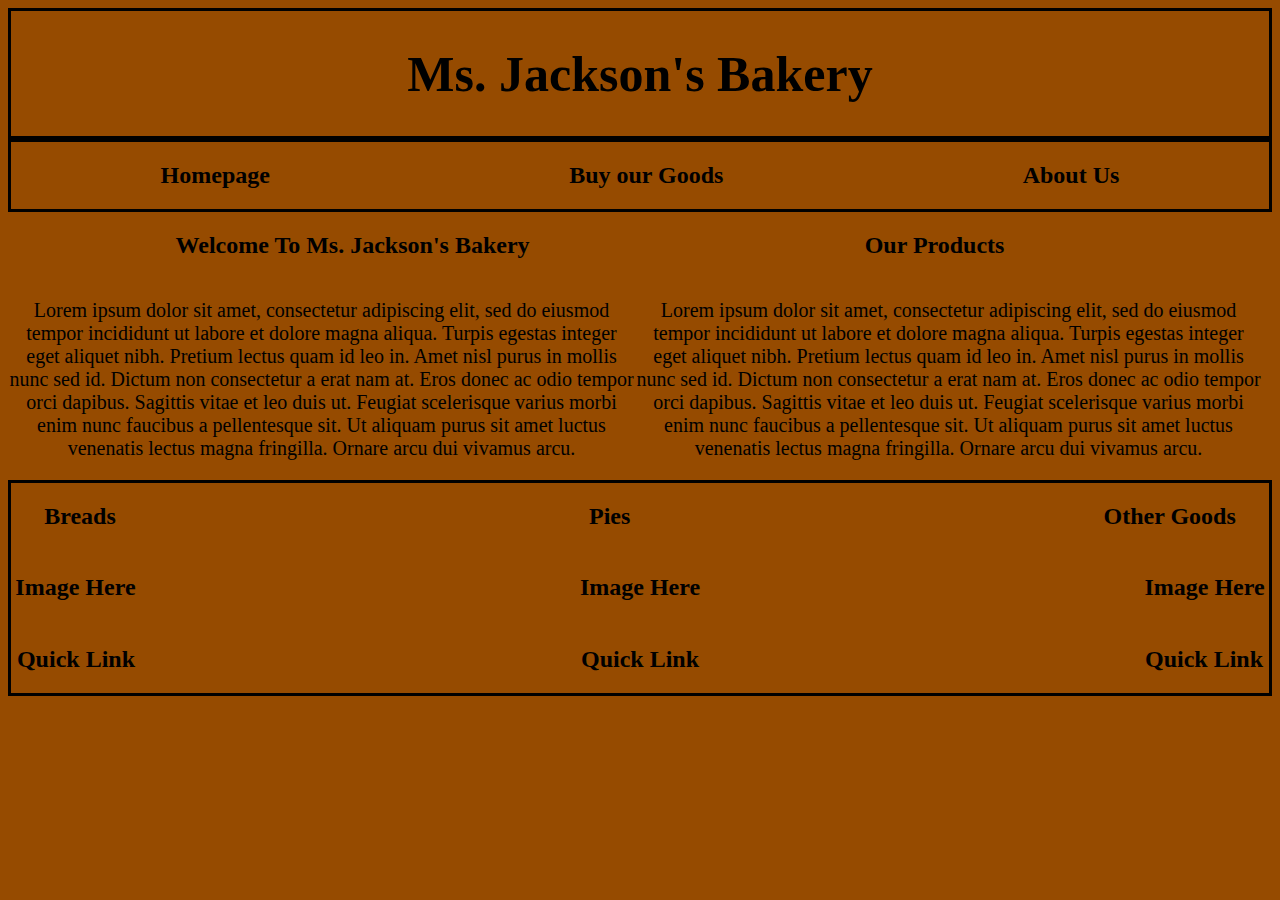
==== index.html @ 4719ad6e "hgk" ====
<!DOCTYPE html>
<html>
<head>
	<link rel="stylesheet" type="text/css" href="stuff.css">
</head>
<body>

<div class="container">
	<h1> Ms. Jackson's Bakery </h1>
</div>

<div class="container2">
	<h2>Homepage</h2>
	<h2>Buy our Goods</h2>
	<h2>About Us</h2>
</div>

<div class="container3">
	<h2>Welcome To Ms. Jackson's Bakery</h2>
	<h2></h2>
	<h2>Our Products</h2>
</div>

<div class="container4">
	<p>Lorem ipsum dolor sit amet, consectetur adipiscing elit, sed do eiusmod tempor incididunt ut labore et dolore magna aliqua. Turpis egestas integer eget aliquet nibh. Pretium lectus quam id leo in. Amet nisl purus in mollis nunc sed id. Dictum non consectetur a erat nam at. Eros donec ac odio tempor orci dapibus. Sagittis vitae et leo duis ut. Feugiat scelerisque varius morbi enim nunc faucibus a pellentesque sit. Ut aliquam purus sit amet luctus venenatis lectus magna fringilla. Ornare arcu dui vivamus arcu.</p>
	<p>Lorem ipsum dolor sit amet, consectetur adipiscing elit, sed do eiusmod tempor incididunt ut labore et dolore magna aliqua. Turpis egestas integer eget aliquet nibh. Pretium lectus quam id leo in. Amet nisl purus in mollis nunc sed id. Dictum non consectetur a erat nam at. Eros donec ac odio tempor orci dapibus. Sagittis vitae et leo duis ut. Feugiat scelerisque varius morbi enim nunc faucibus a pellentesque sit. Ut aliquam purus sit amet luctus venenatis lectus magna fringilla. Ornare arcu dui vivamus arcu.</p>
</div>

<div class="container5">
	<h2>Breads</h2>
	<h2>Pies</h2>
	<h2>Other Goods</h2>
	<h2>Image Here</h2>
	<h2>Image Here</h2>
	<h2>Image Here</h2>
	<h2>Quick Link</h2>
	<h2>Quick Link</h2>
	<h2>Quick Link</h2>
</div>
---- stuff.css ----
body{
	background-color: #964B00;
.container{
	display: flex;
	flex-direction: row;
	justify-content: center;
	border: solid;
}
.container2 {
	display: flex;
	flex-direction: row;
	justify-content: space-around;
	border: solid;
}

.container3 {
	display: flex;
	flex-direction: row;
	justify-content: space-evenly;
	margin-right: 100px;
	text-align: center;
}

.container4 {
	display: flex;
	flex-direction: row;
	justify-content: space-evenly;
	margin-right: 10px;
	text-align: center;
}

.container5 {
	display: flex;
	flex-direction: row;
	justify-content: space-evenly;
	flex-wrap: wrap;
	border: solid;
	gap: 10px;
	gap: 10px 20px;
	row-gap:5px;
	column-gap: 440px;
}

h1{
	font-size: 50px;
}

p {
	font-size: 20px;
}
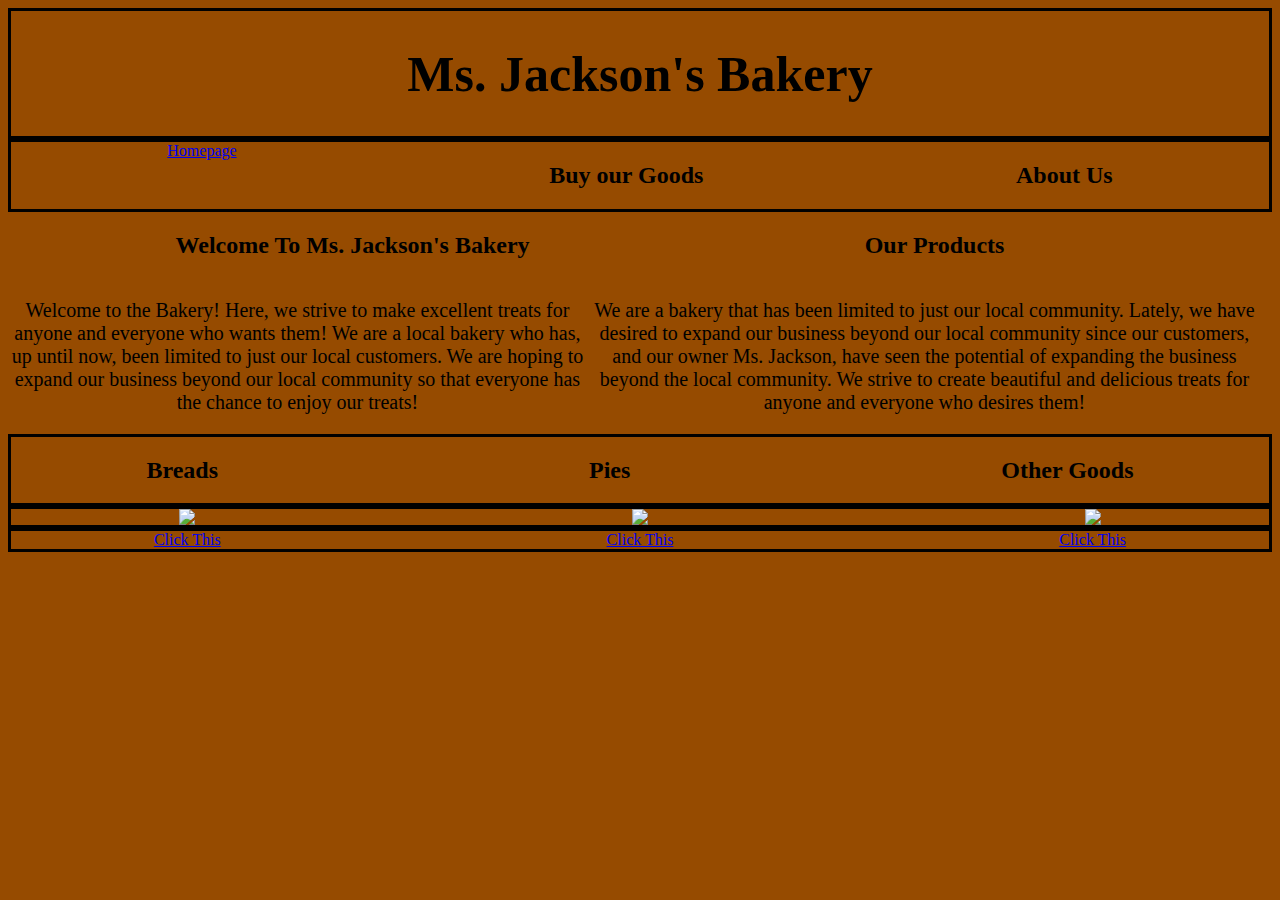
==== commit 8d506678: "Add files via upload" ====
--- a/index.html
+++ b/index.html
@@ -1,39 +1,46 @@
-<!DOCTYPE html>
-<html>
-<head>
-	<link rel="stylesheet" type="text/css" href="stuff.css">
-</head>
-<body>
-
-<div class="container">
-	<h1> Ms. Jackson's Bakery </h1>
-</div>
-
-<div class="container2">
-	<h2>Homepage</h2>
-	<h2>Buy our Goods</h2>
-	<h2>About Us</h2>
-</div>
-
-<div class="container3">
-	<h2>Welcome To Ms. Jackson's Bakery</h2>
-	<h2></h2>
-	<h2>Our Products</h2>
-</div>
-
-<div class="container4">
-	<p>Lorem ipsum dolor sit amet, consectetur adipiscing elit, sed do eiusmod tempor incididunt ut labore et dolore magna aliqua. Turpis egestas integer eget aliquet nibh. Pretium lectus quam id leo in. Amet nisl purus in mollis nunc sed id. Dictum non consectetur a erat nam at. Eros donec ac odio tempor orci dapibus. Sagittis vitae et leo duis ut. Feugiat scelerisque varius morbi enim nunc faucibus a pellentesque sit. Ut aliquam purus sit amet luctus venenatis lectus magna fringilla. Ornare arcu dui vivamus arcu.</p>
-	<p>Lorem ipsum dolor sit amet, consectetur adipiscing elit, sed do eiusmod tempor incididunt ut labore et dolore magna aliqua. Turpis egestas integer eget aliquet nibh. Pretium lectus quam id leo in. Amet nisl purus in mollis nunc sed id. Dictum non consectetur a erat nam at. Eros donec ac odio tempor orci dapibus. Sagittis vitae et leo duis ut. Feugiat scelerisque varius morbi enim nunc faucibus a pellentesque sit. Ut aliquam purus sit amet luctus venenatis lectus magna fringilla. Ornare arcu dui vivamus arcu.</p>
-</div>
-
-<div class="container5">
-	<h2>Breads</h2>
-	<h2>Pies</h2>
-	<h2>Other Goods</h2>
-	<h2>Image Here</h2>
-	<h2>Image Here</h2>
-	<h2>Image Here</h2>
-	<h2>Quick Link</h2>
-	<h2>Quick Link</h2>
-	<h2>Quick Link</h2>
-</div>+<!DOCTYPE html>
+<html>
+<head>
+	<link rel="stylesheet" type="text/css" href="stuff.css">
+</head>
+<body>
+
+<div class="container">
+	<h1> Ms. Jackson's Bakery </h1>
+</div>
+
+<div class="container2">
+	<a href="https://ajwither.github.io/Final-Assignment/">Homepage </a>
+	<h2>Buy our Goods</h2>
+	<h2>About Us</h2>
+</div>
+
+<div class="container3">
+	<h2>Welcome To Ms. Jackson's Bakery</h2>
+	<h2></h2>
+	<h2>Our Products</h2>
+</div>
+
+<div class="container4">
+	<p>Welcome to the Bakery! Here, we strive to make excellent treats for anyone and everyone who wants them! We are a local bakery who has, up until now, been limited to just our local customers. We are hoping to expand our business beyond our local community so that everyone has the chance to enjoy our treats!</p>
+	<p>We are a bakery that has been limited to just our local community. Lately, we have desired to expand our business beyond our local community since our customers, and our owner Ms. Jackson, have seen the potential of expanding the business beyond the local community. We strive to create beautiful and delicious treats for anyone and everyone who desires them!</p>
+</div>
+
+<div class="container5">
+	<h2>Breads</h2>
+	<h2>Pies</h2>
+	<h2>Other Goods</h2>
+</div>
+<div class="container6">
+	<img src="Images/bread.jpg">
+	<img src="Images/pie.png">
+	<img src="Images/cookie.png">
+</div>
+<div class="container7">
+	<a href="http://google.com">Click This </a>
+	<a href="http://google.com">Click This </a>
+	<a href="http://google.com">Click This </a>
+</div>
+</div>
+</body>
+</html>--- a/stuff.css
+++ b/stuff.css
@@ -1,50 +1,74 @@
-body{
-	background-color: #964B00;
-.container{
-	display: flex;
-	flex-direction: row;
-	justify-content: center;
-	border: solid;
-}
-.container2 {
-	display: flex;
-	flex-direction: row;
-	justify-content: space-around;
-	border: solid;
-}
-
-.container3 {
-	display: flex;
-	flex-direction: row;
-	justify-content: space-evenly;
-	margin-right: 100px;
-	text-align: center;
-}
-
-.container4 {
-	display: flex;
-	flex-direction: row;
-	justify-content: space-evenly;
-	margin-right: 10px;
-	text-align: center;
-}
-
-.container5 {
-	display: flex;
-	flex-direction: row;
-	justify-content: space-evenly;
-	flex-wrap: wrap;
-	border: solid;
-	gap: 10px;
-	gap: 10px 20px;
-	row-gap:5px;
-	column-gap: 440px;
-}
-
-h1{
-	font-size: 50px;
-}
-
-p {
-	font-size: 20px;
+body{
+	background-color: #964B00;
+.container{
+	display: flex;
+	flex-direction: row;
+	justify-content: center;
+	border: solid;
+}
+.container2 {
+	display: flex;
+	flex-direction: row;
+	justify-content: space-around;
+	border: solid;
+}
+
+.container3 {
+	display: flex;
+	flex-direction: row;
+	justify-content: space-evenly;
+	margin-right: 100px;
+	text-align: center;
+}
+
+.container4 {
+	display: flex;
+	flex-direction: row;
+	justify-content: space-evenly;
+	margin-right: 10px;
+	text-align: center;
+}
+
+.container5 {
+	display: flex;
+	flex-direction: row;
+	justify-content: space-around;
+	flex-wrap: wrap;
+	border: solid;
+	gap: 10px;
+	gap: 10px 20px;
+	row-gap:5px;
+	column-gap: 100px;
+}
+
+.container6 {
+	display: flex;
+	flex-direction: row;
+	justify-content: space-around;
+	flex-wrap: wrap;
+	border: solid;
+	gap: 10px;
+	gap: 10px 20px;
+	row-gap:5px;
+	column-gap: 100px;
+}
+
+.container7 {
+	display: flex;
+	flex-direction: row;
+	justify-content: space-around;
+	flex-wrap: wrap;
+	border: solid;
+	gap: 10px;
+	gap: 10px 20px;
+	row-gap:5px;
+	column-gap: 100px;
+}
+
+h1{
+	font-size: 50px;
+}
+
+p {
+	font-size: 20px;
 }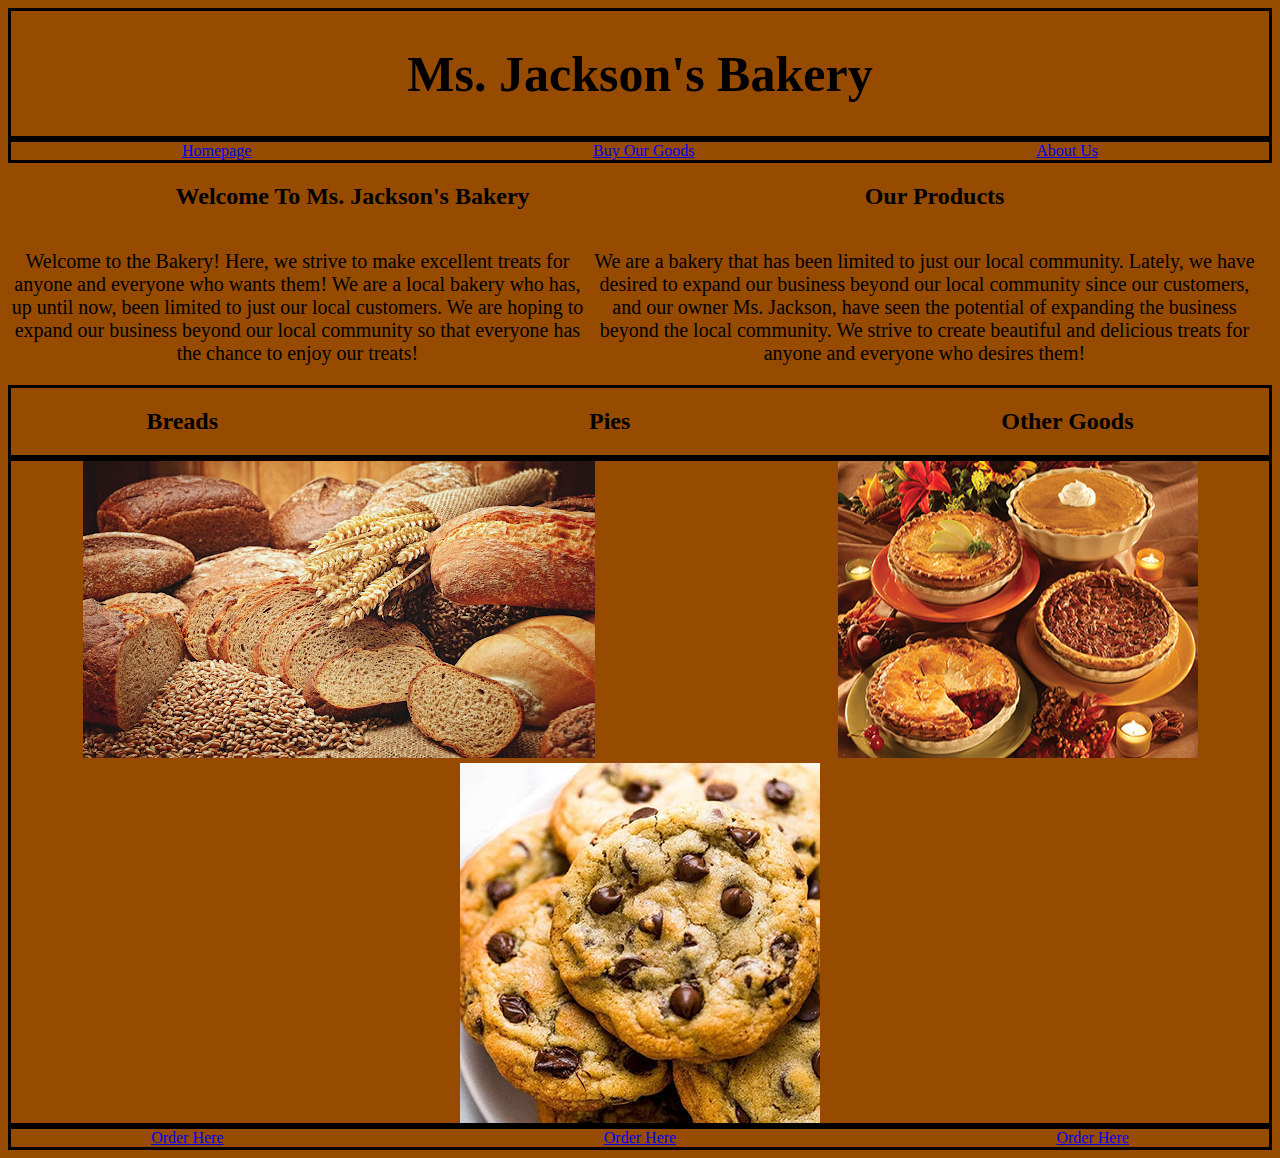
==== commit e12d373a: "Update index.html" ====
--- a/index.html
+++ b/index.html
@@ -11,8 +11,8 @@
 
 <div class="container2">
 	<a href="https://ajwither.github.io/Final-Assignment/">Homepage </a>
-	<h2>Buy our Goods</h2>
-	<h2>About Us</h2>
+	<a href="https://ajwither.github.io/Final-Assignment-2/">Buy Our Goods </a>
+	<a href="https://ajwither.github.io/Final-Assignment-3/">About Us </a>
 </div>
 
 <div class="container3">
@@ -37,10 +37,11 @@
 	<img src="Images/cookie.png">
 </div>
 <div class="container7">
-	<a href="http://google.com">Click This </a>
-	<a href="http://google.com">Click This </a>
-	<a href="http://google.com">Click This </a>
+	<a href="http://google.com">Order Here </a>
+	<a href="http://google.com">Order Here </a>
+	<a href="http://google.com">Order Here </a>
 </div>
 </div>
 </body>
+</html>
 </html>